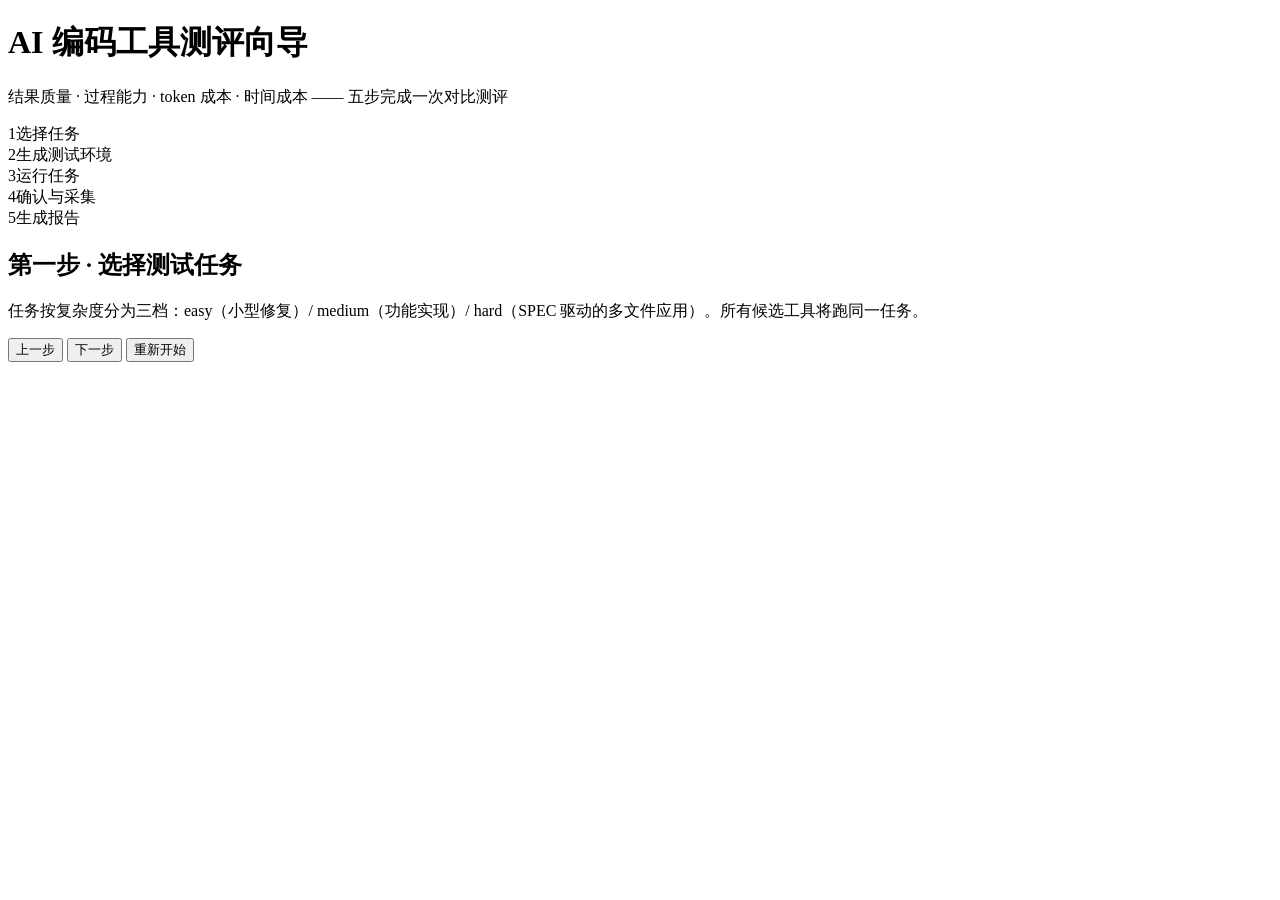
==== web/static/index.html @ e5032c81 "Initial commit: ide-benchmark harness Multi-agent benchmark framework with task library, adapters, s" ====
<!DOCTYPE html>
<html lang="zh">
<head>
<meta charset="utf-8">
<meta name="viewport" content="width=device-width, initial-scale=1">
<title>ide-benchmark · AI 编码工具测评向导</title>
<link rel="stylesheet" href="/static/style.css">
</head>
<body>
<header>
  <h1>AI 编码工具测评向导</h1>
  <p class="sub">结果质量 · 过程能力 · token 成本 · 时间成本 —— 五步完成一次对比测评</p>
</header>

<nav id="steps">
  <div class="step" data-step="1"><span class="num">1</span>选择任务</div>
  <div class="step" data-step="2"><span class="num">2</span>生成测试环境</div>
  <div class="step" data-step="3"><span class="num">3</span>运行任务</div>
  <div class="step" data-step="4"><span class="num">4</span>确认与采集</div>
  <div class="step" data-step="5"><span class="num">5</span>生成报告</div>
</nav>

<main>
  <!-- 步骤 1：选择任务 -->
  <section data-panel="1">
    <h2>第一步 · 选择测试任务</h2>
    <p class="hint">任务按复杂度分为三档：easy（小型修复）/ medium（功能实现）/ hard（SPEC 驱动的多文件应用）。所有候选工具将跑同一任务。</p>
    <div id="task-groups"></div>
  </section>

  <!-- 步骤 2：登记候选并生成 run -->
  <section data-panel="2" hidden>
    <h2>第二步 · 登记参评工具，生成测试目录与提示词</h2>
    <p class="hint">为每个参评的编码工具登记 agent + 模型 + 参数。点击「生成测试环境」后，每个候选会得到独立的 run 目录（干净工作区）和任务提示词。</p>
    <table id="cand-table">
      <thead><tr><th>Agent</th><th>模型名</th><th>上下文窗口</th><th>思考强度</th><th></th></tr></thead>
      <tbody></tbody>
    </table>
    <button id="add-cand" class="ghost">+ 添加候选</button>
    <div class="actions"><button id="btn-prepare" class="primary">生成测试环境</button></div>
    <div id="prepare-results"></div>
  </section>

  <!-- 步骤 3：运行指引 -->
  <section data-panel="3" hidden>
    <h2>第三步 · 打开各编码工具运行任务</h2>
    <p class="hint">按下方指引逐个启动编码工具：<b>cd 进对应 work 目录</b> → 设置模型与参数（须与登记一致）→ 粘贴提示词开始任务 → 任务完成后正常结束会话。</p>
    <div id="launch-guides"></div>
  </section>

  <!-- 步骤 4：采集 -->
  <section data-panel="4" hidden>
    <h2>第四步 · 确认全部跑完，采集日志并客观检查</h2>
    <p class="hint">确认所有候选任务均已完成后点击「开始采集」。系统会自动：定位日志 → 归一化 token/耗时 → 运行 verifier 客观检查 → 提取过程信号。</p>
    <div class="actions"><button id="btn-collect" class="primary">全部跑完，开始采集</button></div>
    <div id="collect-results"></div>
  </section>

  <!-- 步骤 5：报告 -->
  <section data-panel="5" hidden>
    <h2>第五步 · 生成对比测评报告</h2>
    <p class="hint">将对每个 run 进行 LLM 盲评（需先配置 config/judge.json），生成对比分析正文与 HTML 报告。权重可调（默认 R45 结果 / P30 过程 / T15 token / D10 时间）。</p>
    <label>权重：<input id="weights" value="R45,P30,T15,D10" size="20"></label>
    <div class="actions"><button id="btn-report" class="primary">生成对比报告</button></div>
    <div id="report-status"></div>
  </section>

  <footer class="wizard-nav">
    <button id="btn-prev" class="ghost">上一步</button>
    <button id="btn-next" class="primary">下一步</button>
    <button id="btn-reset" class="ghost danger">重新开始</button>
  </footer>
</main>

<script src="/static/app.js"></script>
</body>
</html>
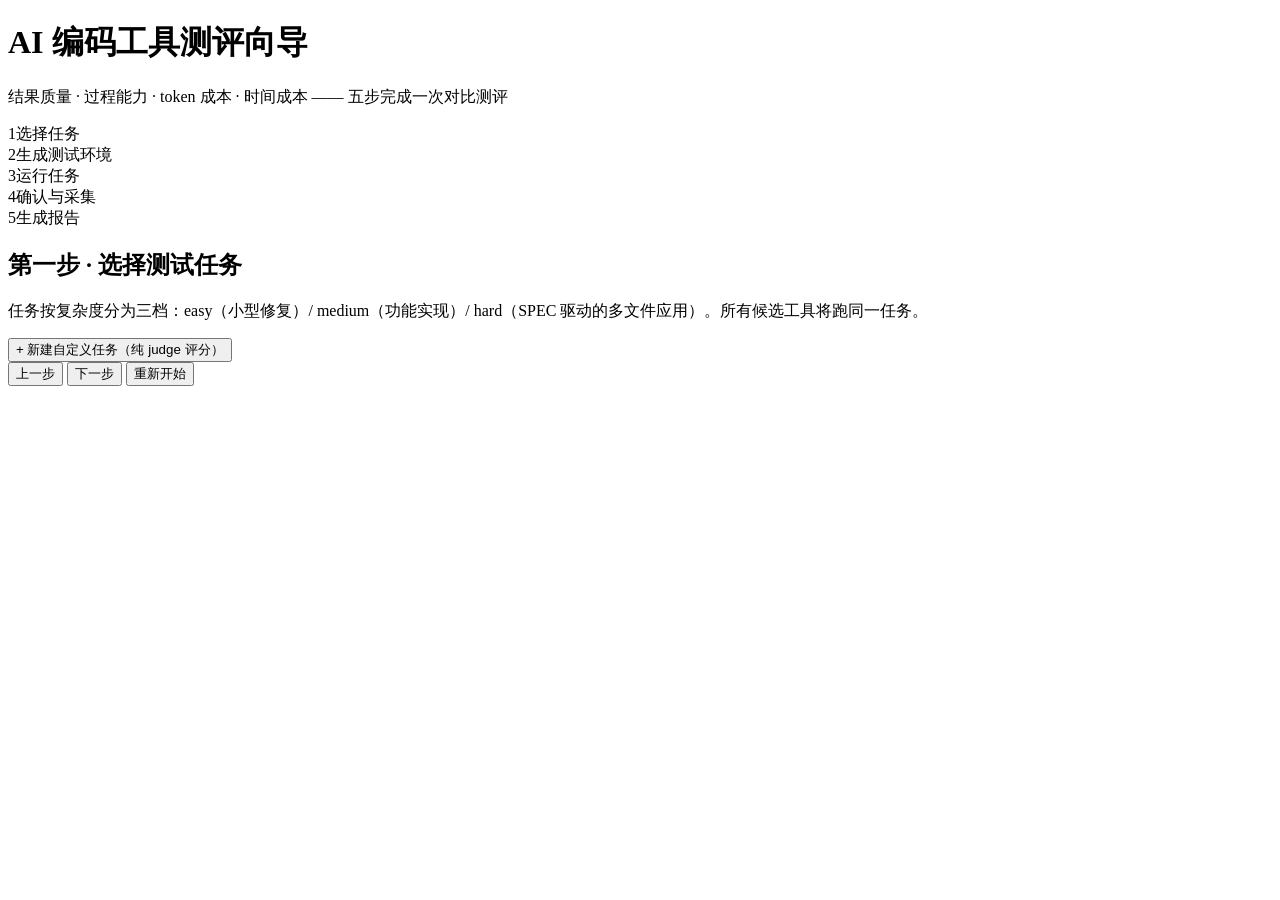
==== commit 045402b9: "Support judge-only custom tasks created from web wizard - Step 1 inline form: metadata + prompt only" ====
--- a/web/static/index.html
+++ b/web/static/index.html
@@ -26,6 +26,46 @@
     <h2>第一步 · 选择测试任务</h2>
     <p class="hint">任务按复杂度分为三档：easy（小型修复）/ medium（功能实现）/ hard（SPEC 驱动的多文件应用）。所有候选工具将跑同一任务。</p>
     <div id="task-groups"></div>
+    <div class="actions">
+      <button id="btn-new-task" class="ghost">+ 新建自定义任务（纯 judge 评分）</button>
+    </div>
+    <div id="create-task-form" class="card" hidden>
+      <h4>新建自定义任务（纯 judge 评分）</h4>
+      <p class="muted">只需提供任务提示词，无客观测试用例：L0 无客观分，综合分 = judge 盲评（代码质量）+ 过程能力 + 效率，按可用权重和（默认 65）组内归一。保存后出现在上方任务列表并自动选中。</p>
+      <label>标题 <b class="err">*</b>
+        <input id="ct-title" placeholder="如：实现 JSON 差异对比命令行工具"></label>
+      <label>task_id
+        <input id="ct-task-id" placeholder="由标题自动转写；中文标题需手填，如 py-json-diff">
+        <span class="field-hint" id="ct-slug-hint"></span></label>
+      <div class="ct-row">
+        <label>难度
+          <select id="ct-difficulty">
+            <option value="easy">easy</option>
+            <option value="medium" selected>medium</option>
+            <option value="hard">hard</option>
+          </select></label>
+        <label>分类
+          <input id="ct-category" list="ct-cat-list" placeholder="feature">
+          <datalist id="ct-cat-list">
+            <option value="bugfix"><option value="feature"><option value="spec">
+          </datalist></label>
+        <label>语言
+          <input id="ct-language" list="ct-lang-list" value="python">
+          <datalist id="ct-lang-list">
+            <option value="python"><option value="javascript"><option value="typescript"><option value="go">
+          </datalist></label>
+        <label>超时（秒）
+          <input id="ct-timeout" type="number" min="1" value="1800"></label>
+      </div>
+      <label>任务提示词 <b class="err">*</b>
+        <textarea id="ct-prompt" placeholder="交给被测 agent 的完整提示词。建议以「# 任务：…」开头，写清背景、要求与验收标准；勿附测试用例（此类任务无 verifier）。"></textarea></label>
+      <div class="actions">
+        <button id="btn-save-task" class="primary">保存任务</button>
+        <button id="btn-cancel-task" class="ghost">取消</button>
+      </div>
+      <p class="err" id="create-task-err"></p>
+    </div>
+    <div id="create-task-result"></div>
   </section>
 
   <!-- 步骤 2：登记候选并生成 run -->
